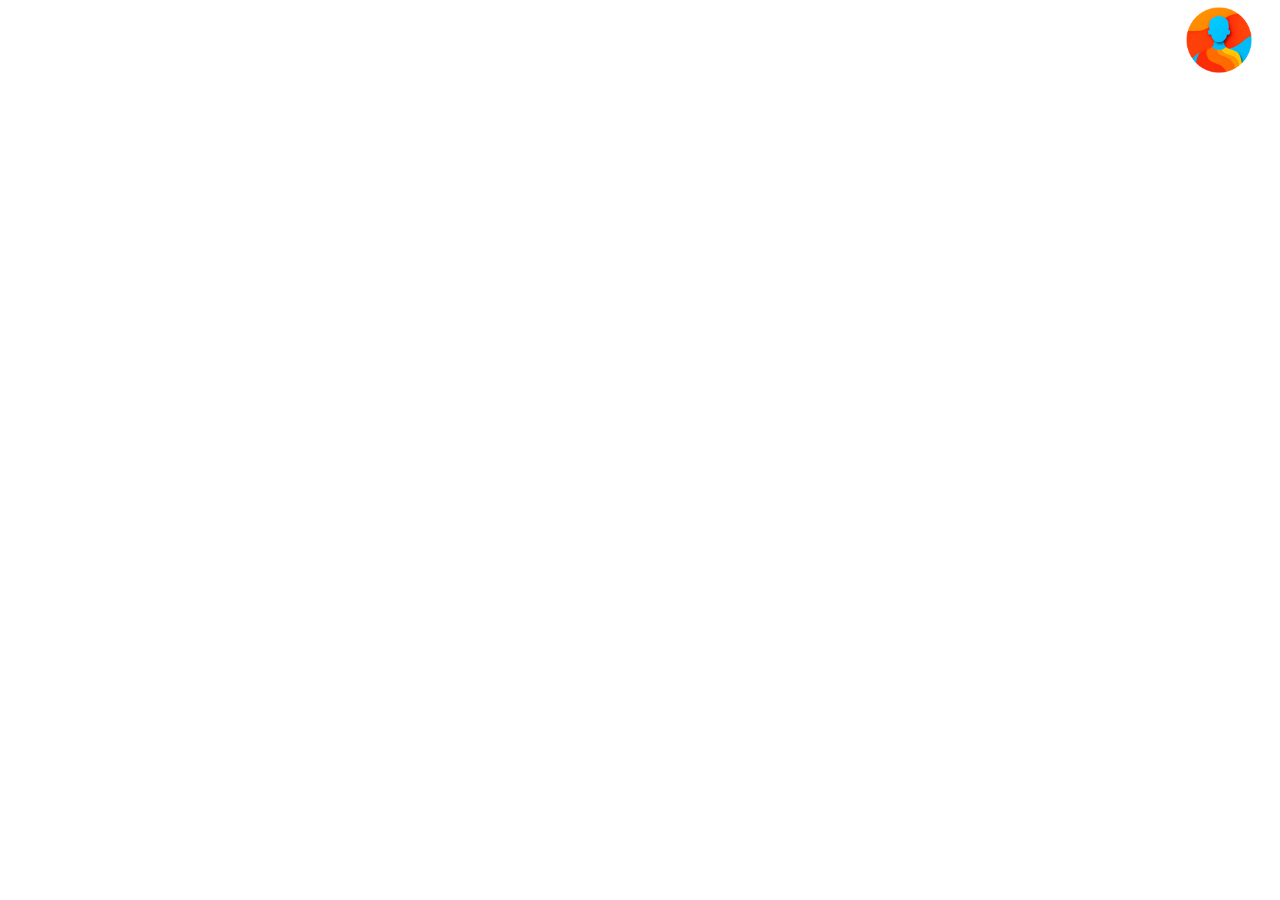
==== home.html @ 7f2c6c32 "Home User Info" ====
<!DOCTYPE html>
<html lang="en">
    <head>
        <title>Sales Analyzer</title>
        <link rel="stylesheet" href="home.css">
        
    <meta charset="UTF-8">
    <meta name="viewport" content="width=device-width, initial-scale=1.0">
    </head>
    <body>
        <div class="container">
            <img src="11205101b671b65954ed09e07bb0f06a.png" class="ac" id="ac">
            
        </div>
        <div class="la">
        <label class="namel" id="namel"></label>
        </div>
    </body>
    </html>
---- home.css ----
body{
    margin: 0;
}
.container{
    display: flex;
    justify-content: end;
}
img{
    margin: 5px;
    height: 70px;
    width: 70px;
    margin-right: 2%;
    transition: all 0.2s ease-in-out;
    
}
img:hover{
    height: 80px;
    width: 80px;
    transform: scale(1.0);
}
.la{
    display: none;
}
.namel{
    height: 40px;
    width: 120px;
    background-color: black;
    border-radius: 6px;
    color: white;
    margin-left: 92%;
    font-family: Arial, Helvetica, sans-serif;
}
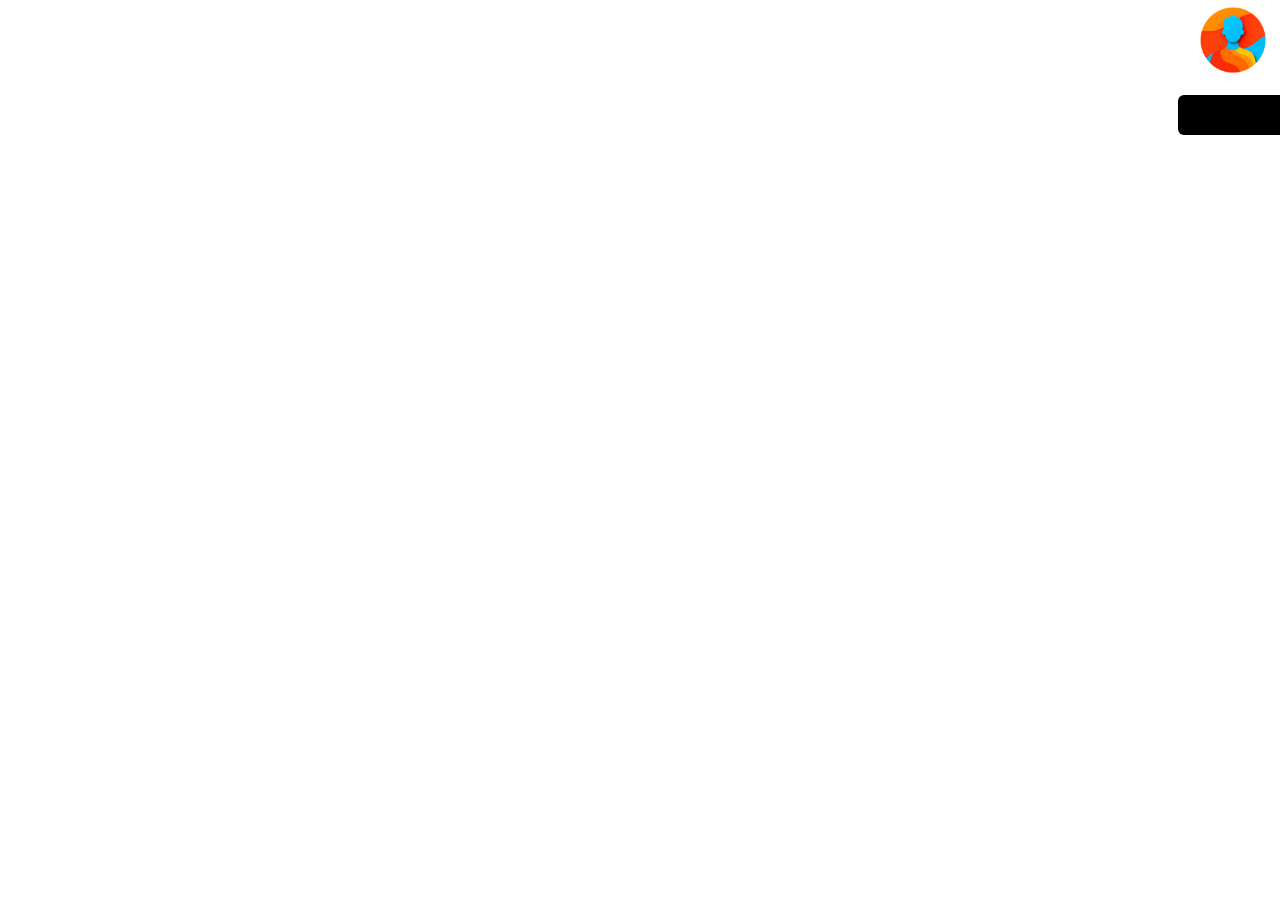
==== commit f9ef6b0b: "Responsive" ====
--- a/home.html
+++ b/home.html
@@ -10,10 +10,9 @@
     <body>
         <div class="container">
             <img src="11205101b671b65954ed09e07bb0f06a.png" class="ac" id="ac">
-            
+        <label class="namel" id="namel"></label>    
         </div>
-        <div class="la">
-        <label class="namel" id="namel"></label>
-        </div>
+        
+        
     </body>
     </html>
--- a/home.css
+++ b/home.css
@@ -2,14 +2,18 @@
     margin: 0;
 }
 .container{
-    display: flex;
-    justify-content: end;
+    display: grid;
+    margin-left: 92%;
+    grid-template-columns: 100px;    
+    grid-template-rows: 90px; 
+    grid-gap: 5px;
+    align-content: center;
 }
 img{
     margin: 5px;
     height: 70px;
     width: 70px;
-    margin-right: 2%;
+    margin-left: 20%;
     transition: all 0.2s ease-in-out;
     
 }
@@ -18,15 +22,22 @@
     width: 80px;
     transform: scale(1.0);
 }
-.la{
-    display: none;
-}
+
 .namel{
     height: 40px;
     width: 120px;
     background-color: black;
     border-radius: 6px;
     color: white;
-    margin-left: 92%;
+    
     font-family: Arial, Helvetica, sans-serif;
+}
+@media(max-width:300px){
+    .container{
+    display: grid;
+    grid-template-columns: 100px;    
+    grid-template-rows: 90px; 
+    grid-gap: 5px;
+    align-content: center;
+}
 }
